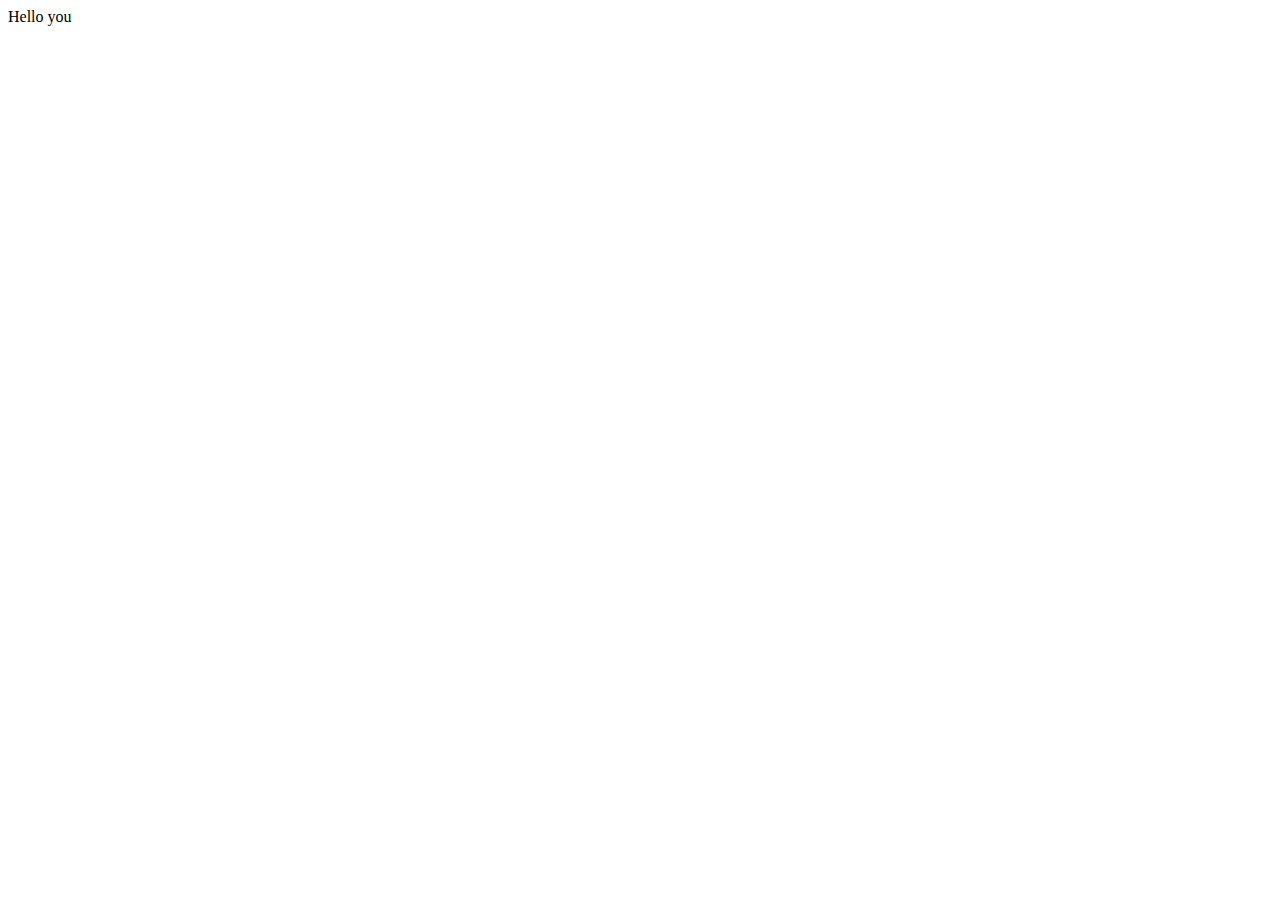
==== src/index.html @ 35751e90 "Added offline page and some dogs" ====
<!DOCTYPE html>
<html lang="en">
<head>
  <meta charset="UTF-8">
  <meta name="viewport" content="width=device-width, initial-scale=1.0">
  <meta http-equiv="X-UA-Compatible" content="ie=edge">
  <script src="/public/registerServiceWorker.js"></script>
  <title>Offline First Demo</title>
</head>
<body>
  <div>Hello you</div>
</body>
</html>
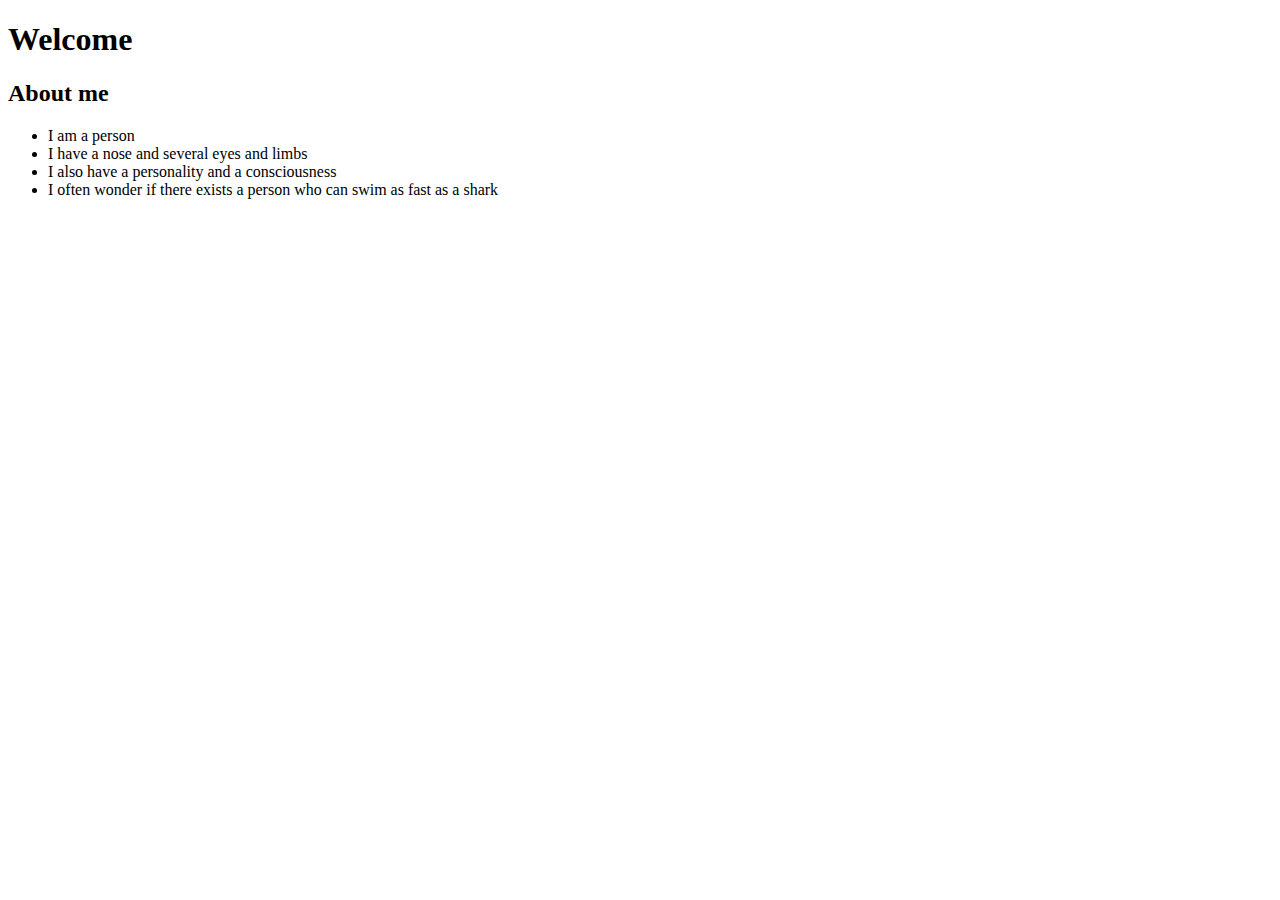
==== commit 8e1f82de: "Made ServiceWorker lazy load some data and filled in index and style" ====
--- a/src/index.html
+++ b/src/index.html
@@ -5,9 +5,19 @@
   <meta name="viewport" content="width=device-width, initial-scale=1.0">
   <meta http-equiv="X-UA-Compatible" content="ie=edge">
   <script src="/public/registerServiceWorker.js"></script>
+  <link rel="stylesheet" href="/public/style.css">
   <title>Offline First Demo</title>
 </head>
 <body>
-  <div>Hello you</div>
+  <div>
+    <h1>Welcome</h1>
+    <h2>About me</h2>
+    <ul>
+      <li>I am a person</li>
+      <li>I have a nose and several eyes and limbs</li>
+      <li>I also have a personality and a consciousness</li>
+      <li>I often wonder if there exists a person who can swim as fast as a shark</li>
+    </ul>
+  </div>
 </body>
 </html>
